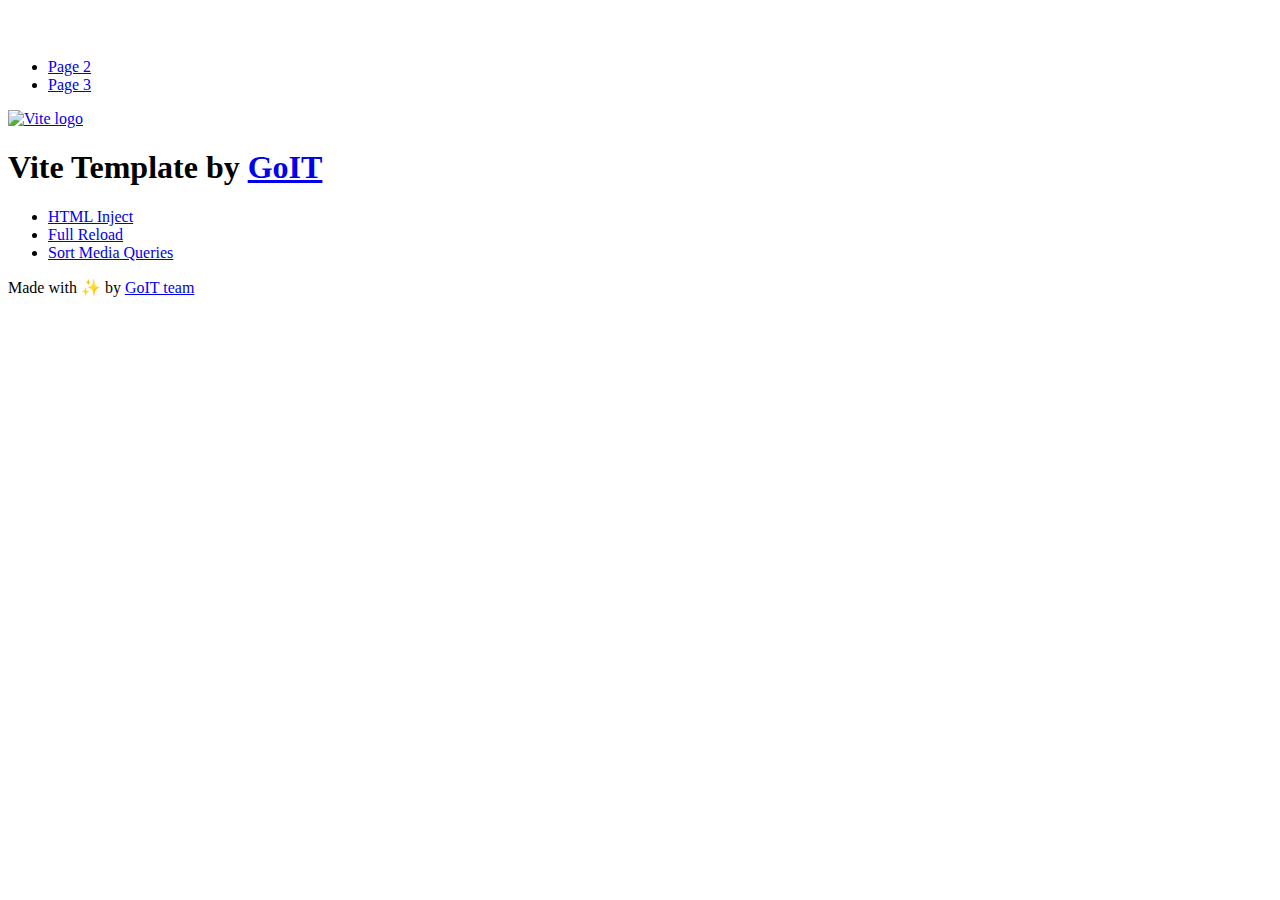
==== index.html @ ce7458dd "Deploying to gh-pages from @ VadymSnizhko/goit-js-hw-11@b78f4e68a7e449a9b31664763276c271adbad668 🚀" ====
<!DOCTYPE html>
<html lang="en">
  <head>
    <meta charset="UTF-8" />
    <link rel="icon" type="image/svg+xml" href="/goit-js-hw-11/favicon.svg" />
    <meta name="viewport" content="width=device-width, initial-scale=1.0" />
    <title>Vanilla App Template</title>
    <script type="module" crossorigin src="/goit-js-hw-11/index.js"></script>
    <link rel="stylesheet" crossorigin href="/goit-js-hw-11/assets/styles-DvPDDfy5.css">
  </head>
  <body>
    <header class="header">
  <div class="container">
    <nav class="nav">
      <a class="nav-logo" href="./index.html" aria-label="Site logo">
        <svg class="nav-logo-icon" width="100" height="30">
          <use href="/goit-js-hw-11/assets/sprite-E8vg0sBb.svg#logo"></use>
        </svg>
      </a>
      <ul class="nav-list">
        <li class="nav-item">
          <a class="nav-link {=$highlight-act}" href="./page-2.html">Page 2</a>
        </li>
        <li class="nav-item">
          <a class="nav-link {=$highlight-curr}" href="./page-3.html">Page 3</a>
        </li>
      </ul>
    </nav>
  </div>
</header>


    <main>
      <!-- Loads the specified .html file -->
      <section class="vite-promo">
  <div class="container">
    <div class="vite-promo-thumb">
      <a
        class="vite-promo-link"
        href="https://vitejs.dev/"
        target="_blank"
        rel="noopener noreferrer"
        aria-label="Link to Vite official website"
        title="Vite.js  build tool"
      >
        <!-- Path to images as from index.html file -->
        <img
          class="pic"
          src="/goit-js-hw-11/assets/vite-logo-9o_aqrTe.png"
          alt="Vite logo"
          width="640"
          height="640"
        />
      </a>
    </div>
    <h1 class="main-title">
      <span class="main-title-gradient">Vite</span>
      Template by
      <a
        class="main-title-link"
        href="https://github.com/goitacademy/vanilla-app-template"
        target="_blank"
        rel="noopener noreferrer"
      >
        GoIT
      </a>
    </h1>
  </div>
</section>

      <article class="badges">
  <div class="container">
    <ul class="badges-list">
      <li class="badges-item">
        <a
          class="badges-link"
          href="https://www.npmjs.com/package/vite-plugin-html-inject"
          target="_blank"
          rel="noopener noreferrer"
        >
          HTML Inject
        </a>
      </li>
      <li class="badges-item">
        <a
          class="badges-link"
          href="https://www.npmjs.com/package/vite-plugin-full-reload"
          target="_blank"
          rel="noopener noreferrer"
        >
          Full Reload
        </a>
      </li>
      <li class="badges-item">
        <a
          class="badges-link"
          href="https://www.npmjs.com/package/postcss-sort-media-queries"
          target="_blank"
          rel="noopener noreferrer"
        >
          Sort Media Queries
        </a>
      </li>
    </ul>
  </div>
</article>

    </main>

    <footer class="footer">
  <div class="container">
    <p class="footer-desc">
      Made with ✨ by
      <a
        class="footer-link"
        href="https://goit.global/ua/"
        target="_blank"
        rel="noopener noreferrer"
      >
        GoIT team
      </a>
    </p>
  </div>
</footer>


  </body>
</html>
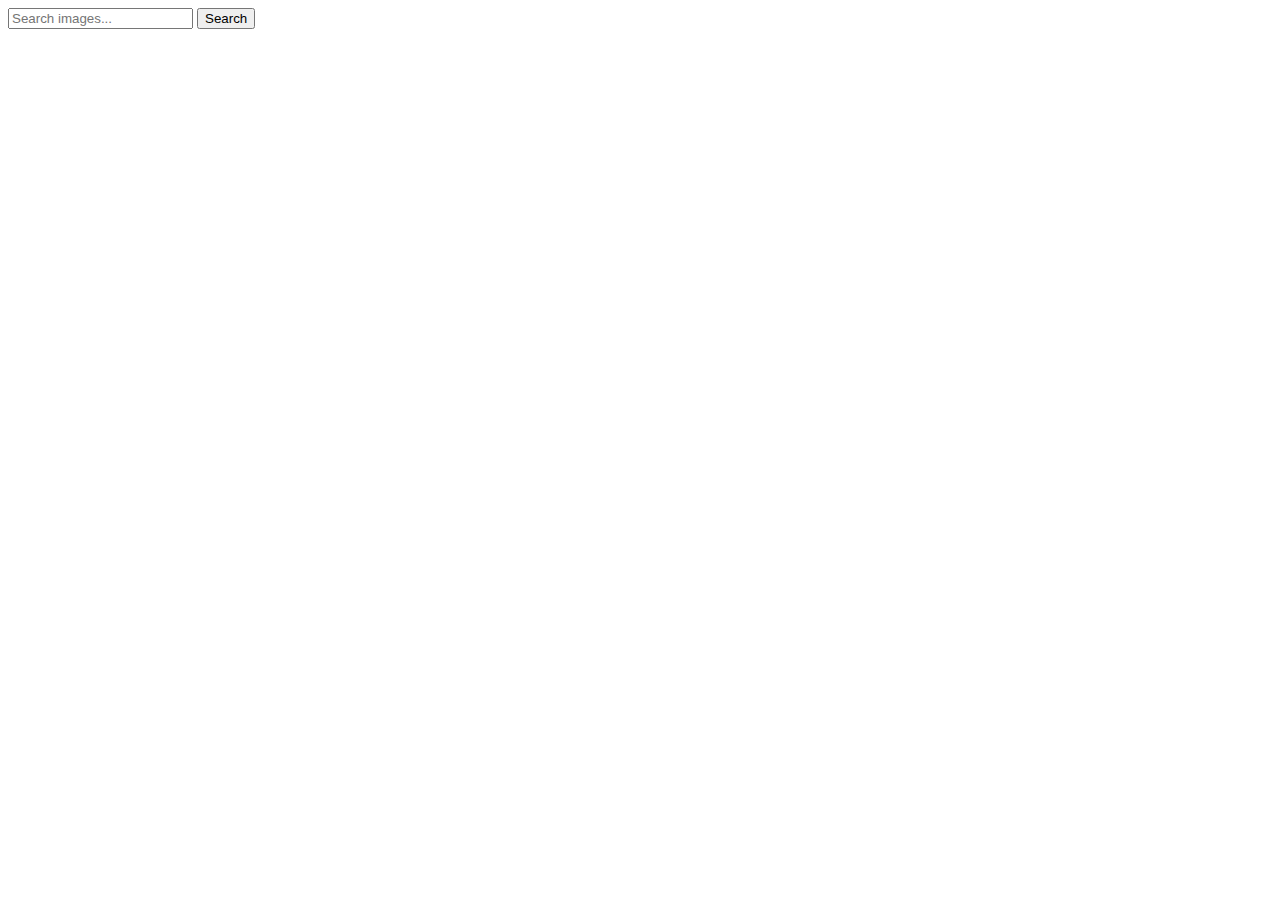
==== commit 3a8a115a: "Deploying to gh-pages from @ VadymSnizhko/goit-js-hw-11@16e257e6aca2b1cdf9a90569ac2a3e4d96e36cd4 🚀" ====
--- a/index.html
+++ b/index.html
@@ -6,123 +6,22 @@
     <meta name="viewport" content="width=device-width, initial-scale=1.0" />
     <title>Vanilla App Template</title>
     <script type="module" crossorigin src="/goit-js-hw-11/index.js"></script>
-    <link rel="stylesheet" crossorigin href="/goit-js-hw-11/assets/styles-DvPDDfy5.css">
+    <link rel="modulepreload" crossorigin href="/goit-js-hw-11/assets/vendor-DJ7Tif3U.js">
+    <link rel="stylesheet" crossorigin href="/goit-js-hw-11/assets/vendor-DnveWo0P.css">
+    <link rel="stylesheet" crossorigin href="/goit-js-hw-11/assets/index-D6wf5udL.css">
   </head>
   <body>
-    <header class="header">
-  <div class="container">
-    <nav class="nav">
-      <a class="nav-logo" href="./index.html" aria-label="Site logo">
-        <svg class="nav-logo-icon" width="100" height="30">
-          <use href="/goit-js-hw-11/assets/sprite-E8vg0sBb.svg#logo"></use>
-        </svg>
-      </a>
-      <ul class="nav-list">
-        <li class="nav-item">
-          <a class="nav-link {=$highlight-act}" href="./page-2.html">Page 2</a>
-        </li>
-        <li class="nav-item">
-          <a class="nav-link {=$highlight-curr}" href="./page-3.html">Page 3</a>
-        </li>
-      </ul>
-    </nav>
-  </div>
-</header>
-
-
-    <main>
-      <!-- Loads the specified .html file -->
-      <section class="vite-promo">
-  <div class="container">
-    <div class="vite-promo-thumb">
-      <a
-        class="vite-promo-link"
-        href="https://vitejs.dev/"
-        target="_blank"
-        rel="noopener noreferrer"
-        aria-label="Link to Vite official website"
-        title="Vite.js  build tool"
-      >
-        <!-- Path to images as from index.html file -->
-        <img
-          class="pic"
-          src="/goit-js-hw-11/assets/vite-logo-9o_aqrTe.png"
-          alt="Vite logo"
-          width="640"
-          height="640"
+    <form class="form">
+      <label>
+        <input
+          type="text"
+          name="search-text"
+          placeholder="Search images..."
+          required
         />
-      </a>
-    </div>
-    <h1 class="main-title">
-      <span class="main-title-gradient">Vite</span>
-      Template by
-      <a
-        class="main-title-link"
-        href="https://github.com/goitacademy/vanilla-app-template"
-        target="_blank"
-        rel="noopener noreferrer"
-      >
-        GoIT
-      </a>
-    </h1>
-  </div>
-</section>
-
-      <article class="badges">
-  <div class="container">
-    <ul class="badges-list">
-      <li class="badges-item">
-        <a
-          class="badges-link"
-          href="https://www.npmjs.com/package/vite-plugin-html-inject"
-          target="_blank"
-          rel="noopener noreferrer"
-        >
-          HTML Inject
-        </a>
-      </li>
-      <li class="badges-item">
-        <a
-          class="badges-link"
-          href="https://www.npmjs.com/package/vite-plugin-full-reload"
-          target="_blank"
-          rel="noopener noreferrer"
-        >
-          Full Reload
-        </a>
-      </li>
-      <li class="badges-item">
-        <a
-          class="badges-link"
-          href="https://www.npmjs.com/package/postcss-sort-media-queries"
-          target="_blank"
-          rel="noopener noreferrer"
-        >
-          Sort Media Queries
-        </a>
-      </li>
-    </ul>
-  </div>
-</article>
-
-    </main>
-
-    <footer class="footer">
-  <div class="container">
-    <p class="footer-desc">
-      Made with ✨ by
-      <a
-        class="footer-link"
-        href="https://goit.global/ua/"
-        target="_blank"
-        rel="noopener noreferrer"
-      >
-        GoIT team
-      </a>
-    </p>
-  </div>
-</footer>
-
+      </label>
+      <button type="submit">Search</button>
+    </form>
 
   </body>
 </html>
